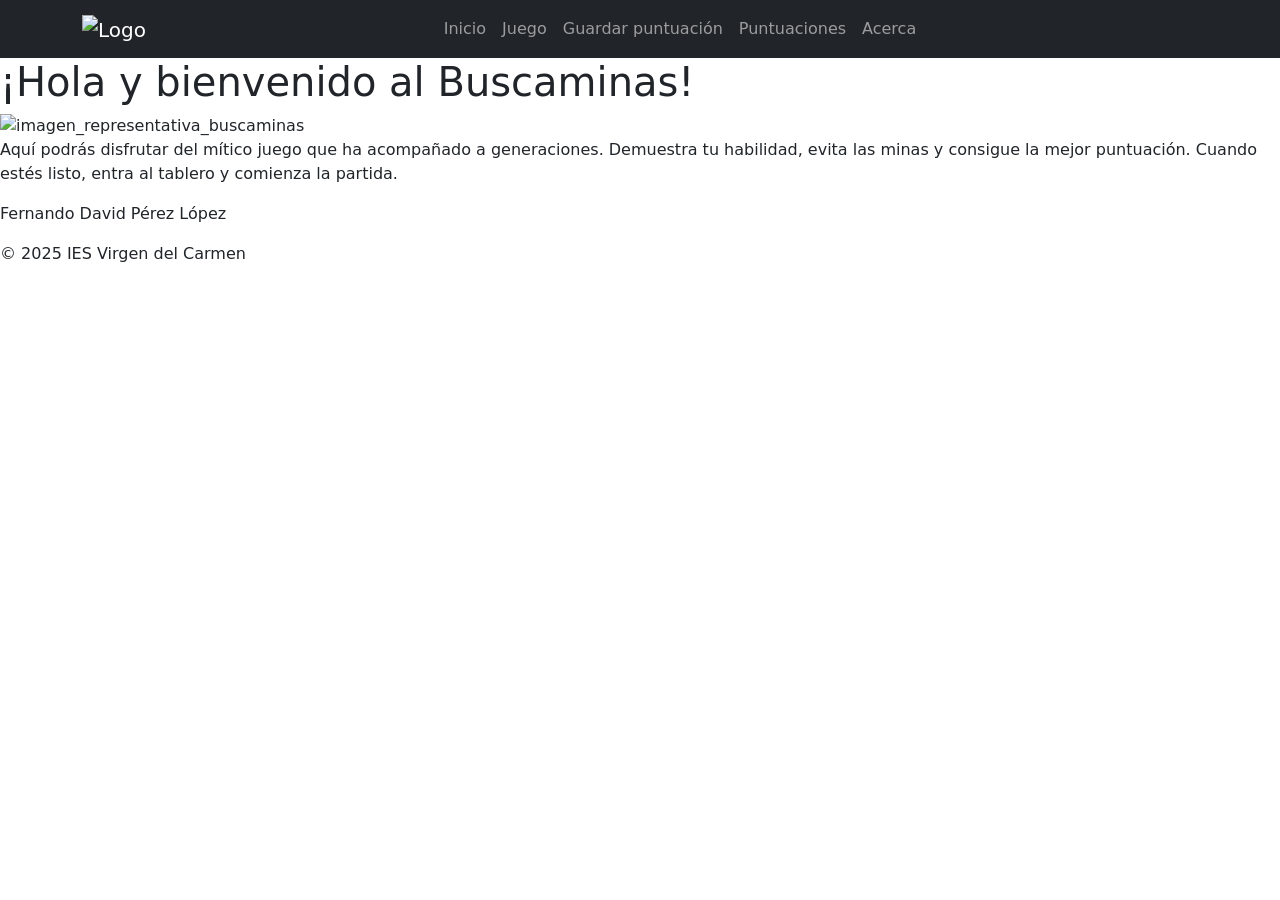
==== index.html @ e52500a3 "initial commit" ====
<!DOCTYPE html>
<html lang="es">
    <head> <!-- Fernando David Pérez López - 1º SMR Distancia - Curso 2025/2026 -->
        <meta charset="UTF-8">
        <meta name="viewport" content="width=device-width, initial-scale=1.0">
        <title>Inicio - Poki Games</title> <!-- Título que aparece en la pestaña del navegador --> 
        <link rel="stylesheet" href="css/styles.css"> <!-- Localización archivo CSS -->
        <link href="https://cdn.jsdelivr.net/npm/bootstrap@5.3.2/dist/css/bootstrap.min.css" rel="stylesheet"> <!-- Localización bootstrap -->
    </head>
    <body>
        <header> <!-- Encabezado de la página de "Inicio" -->
            <div class="banner"></div> <!-- Contenedor banner -->

            <nav class="navbar navbar-expand-lg navbar-dark bg-dark" > <!-- Barra de navegación con bootstrap -->
                <div class="container"> <!-- Contenedor Bootstrap que agrupa el logo, el botón hamburguesa y el menú -->
                <a class="navbar-brand" href="index.html"><img src="img/logo_buscaminas.png" alt="Logo" class="logo-nav"></a> <!-- Logo, ubicación y tamaño -->

                <button class="navbar-toggler" type="button" data-bs-toggle="collapse" data-bs-target="#menu" aria-controls="menu" aria-expanded="false" aria-label="Toggle navigation"> <!-- Boton tipo hamburguesa con bootstrap -->
                <span class="navbar-toggler-icon"></span> <!-- icono boton tres rallitas con bootstrap -->
                </button>

                <div class="collapse navbar-collapse" id="menu"> <!-- Oculta la barra menu en pantallas pequeñas y aparece boton tres rallitas con bootstrap -->
                    <ul class="navbar-nav mx-auto"> <!-- Menu centrado con bootstrap -->
                        <li class="nav-item"><a class="nav-link" href="index.html">Inicio</a></li> <!-- Alineación y estilización menu con bootstrap y la pagina del enlace -->
                        <li class="nav-item"><a class="nav-link" href="tablero.html">Juego</a></li>
                        <li class="nav-item"><a class="nav-link" href="salvar.html">Guardar puntuación</a></li>
                        <li class="nav-item"><a class="nav-link" href="puntuaciones.html">Puntuaciones</a></li>
                        <li class="nav-item"><a class="nav-link" href="acerca.html">Acerca</a></li>
                    </ul>
                </div>
                </div>
            </nav>
        </header>
        <main> <!-- Contenido principal de la página -->
        
            <h1>¡Hola y bienvenido al Buscaminas!</h1> <!-- Título texto -->
            <div class="intro"> <!-- Contenedor imagen + texto -->
        
            <img src="img/imagen_buscaminas.png" alt="imagen_representativa_buscaminas" class="intro-img"> <!-- Imagen representativo, ubicación -->
        
            <p class="intro-text"> <!-- breve texto introductorio -->
            Aquí podrás disfrutar del mítico juego que ha acompañado a generaciones.
            Demuestra tu habilidad, evita las minas y consigue la mejor puntuación.
            Cuando estés listo, entra al tablero y comienza la partida.</p>
            </div>
        </main>
        <footer class="pie"> <!-- Pie de página -->
            <p>Fernando David Pérez López</p>
            <p>&COPY; 2025 IES Virgen del Carmen</p>
        </footer>
        <script src="https://cdn.jsdelivr.net/npm/bootstrap@5.3.2/dist/js/bootstrap.bundle.min.js"></script> <!-- bootstrap para el desplegable del menú -->
    </body>
</html>
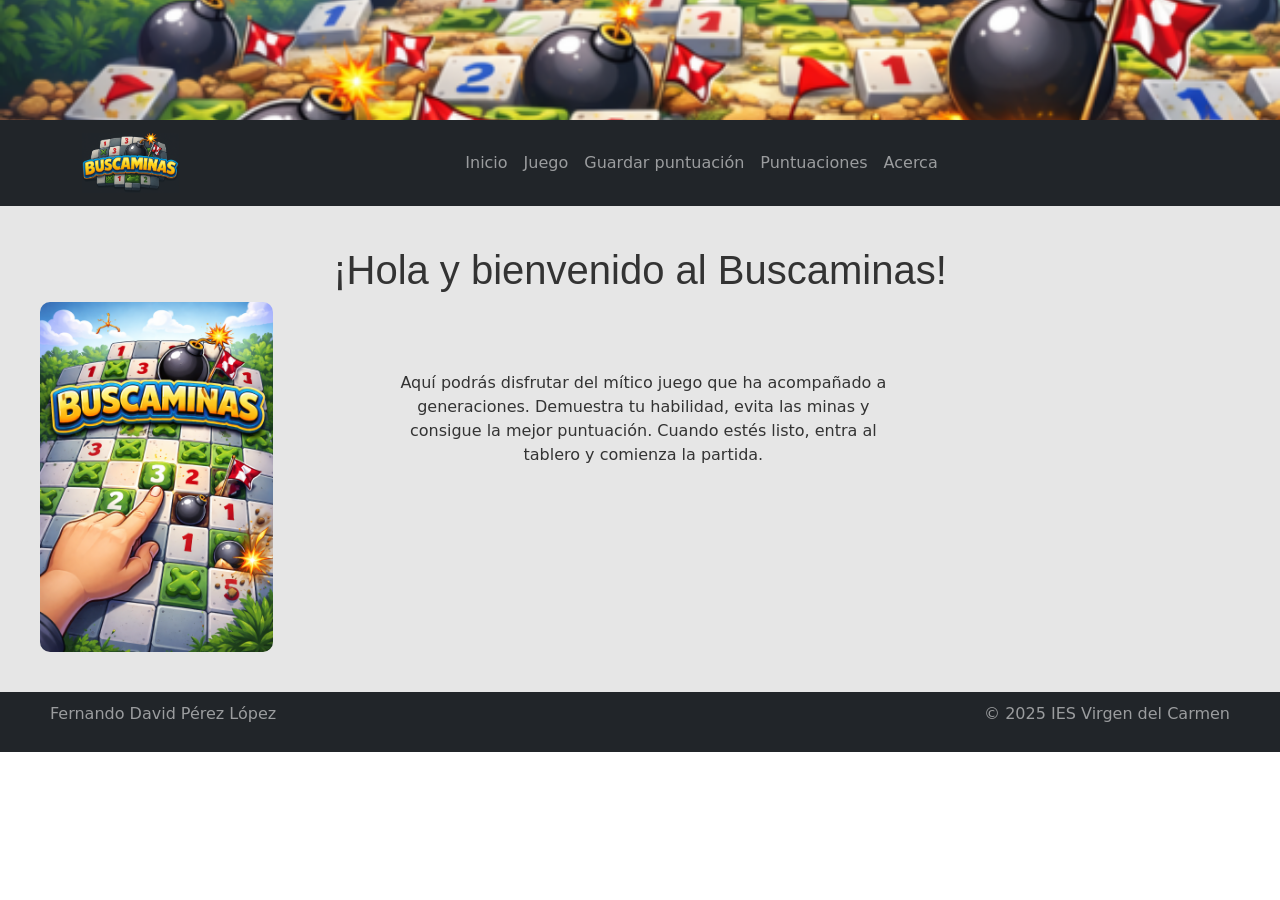
==== commit 2152a9ab: "Add files via upload" ====
--- a/index.html
+++ b/index.html
@@ -21,7 +21,8 @@
 
                 <div class="collapse navbar-collapse" id="menu"> <!-- Oculta la barra menu en pantallas pequeñas y aparece boton tres rallitas con bootstrap -->
                     <ul class="navbar-nav mx-auto"> <!-- Menu centrado con bootstrap -->
-                        <li class="nav-item"><a class="nav-link" href="index.html">Inicio</a></li> <!-- Alineación y estilización menu con bootstrap y la pagina del enlace -->
+                        <li class="nav-item"><a class="nav-link" href="index.html">Inicio</a></li> <!-- Alineación y estilización menu 
+                            con bootstrap y la pagina del enlace -->
                         <li class="nav-item"><a class="nav-link" href="tablero.html">Juego</a></li>
                         <li class="nav-item"><a class="nav-link" href="salvar.html">Guardar puntuación</a></li>
                         <li class="nav-item"><a class="nav-link" href="puntuaciones.html">Puntuaciones</a></li>
--- a/css/styles.css
+++ b/css/styles.css
@@ -0,0 +1,583 @@
+/* ====== Selector universal ====== */
+* {
+  margin: 0; /* Quita todos los márgenes */
+  padding: 0; /* Quita todos los rellenos */
+  box-sizing: border-box; /* Hace que width/height incluyan padding y borde */
+}
+
+/* Banner sitio web */
+.banner { 
+    width: 100%; /* Ajusta el ancho */
+    height: 120px; /* Ajusta la altura */
+    background-image: url('../img/banner.png'); /* Localización de la imagen */
+    background-size: cover;      /* Se adapta al ancho */
+    background-position: center; /* Centra la parte visible */
+    background-repeat: no-repeat; /* no se repite imagen como mosaico */
+    margin-bottom: 0%; /* Margen inferior */  
+}
+ 
+/* Titulos sitio web */
+h1 {
+  font-family: 'Oswald', sans-serif; /* Tipo de fuente */
+  font-size: 3rem; /* Tamaño de fuente */
+  font-weight: 700; /* Grosor de la fuente */
+  text-align: center; /* Alineación del texto */
+}
+
+h2 {
+  font-family: 'Oswald', sans-serif; /* Tipo de fuente */
+  font-size: 2.2rem; /* Tamaño de fuente */
+  font-weight: 600; /* Grosor de la fuente */
+  text-align: center; /* Alineación del texto */
+}
+
+h3 {
+  font-family: 'Oswald', sans-serif; /* Tipo de fuente */
+  font-size: 1.6rem; /* Tamaño de fuente */
+  font-weight: 500; /* Grosor de la fuente */
+  text-align: center; /* Alineación del texto */
+}
+  body {
+  font-family: 'Inter', sans-serif; /* Tipo de fuente */
+  font-size: 16px; /* Tamaño de fuente */
+  line-height: 1.7; /* Altura de línea: aumenta el espacio vertical entre líneas para mejorar la lectura */
+}
+
+/* Logo sitio web */
+.logo-nav {
+  height: 60px;       /* Tamaño logo */
+  width: auto;        /* Ajusta ancho automatico */
+  margin-right: 10px; /* Separación del menú */
+}
+/* Zona principal de las paginas */
+main {
+    color: #333;                /* Color de la fuente */
+    background-color: #e6e6e6;  /* Color del fondo */ 
+    padding-top: 40px;            /* separación con la barra de menú */ 
+    padding-bottom: 40px;         /* separación con el footer */ 
+    margin: 0;                    /* eliminación de margenes */
+}   
+
+
+/* Contenedor de imagen + texto */
+  .intro {
+      display: flex;        /* Flexbox activo */
+      flex-direction: row;  /* imagen y texto en fila */
+      align-items: center;  /* Centra verticalmente */
+      gap: 120px;           /* Espacio entre imagen y texto */
+      margin-left: 40px;    /* Separación del margen izquierdo */
+      
+  } 
+
+/* Imagen */
+  .intro-img {
+      height: 350px;        /* Tamaño imagen */
+      width: auto;          /* Ancho automático para mantener proporción */
+      max-width: 100%;      /* No excede el ancho del contenedor */
+      border-radius: 10px;  /* Bordes redondeados */
+  }
+
+/* Texto */
+  .intro-text {
+      max-width: 500px;     /* Para que no se haga demasiado ancho */
+      text-align: center;   /* Texto centrado */
+      line-height: 1.5;     /* Altura de línea */
+      margin-top: -100px;   /* Sube el texto con respecto al titulo */
+  }
+
+/* Pie de pagina */
+.pie { 
+    display: flex;                  /* Flexbox para distribuir contenido */
+    justify-content: space-between; /* Uno a la izquierda y otro a la derecha */
+    align-items: center;            /* Centrado vertical */
+    padding: 10px 50px;             /* Espacio interior: arriba/abajo 10px, lados 50px */
+    background-color: #212529;    /* Color fondo pie de pagina */
+    color: rgba(255,255,255,0.55) /* Color fuente pie de pagina */
+}
+
+/* ====== Contenedor clasificacion ====== */
+.intro-clasificacion {
+    display: flex;           /* Flexbox para distribuir contenido */
+    flex-direction: row;     /* Coloca los elementos uno al lado del otro (horizontal) */
+    align-items: center;     /* Centrado vertical */
+    justify-content: center; /* Centrado horizontal */
+    margin: auto;            /* Centra el contenedor dentro de su padre */
+    max-width: 100%;
+    gap: 40px;
+}
+
+/* ====== Estilo general de la tabla de clasificación ====== */
+.tabla-clasificacion {
+    width: 100%;                   /* Ancho de la tabla */
+    max-width: 100%;               /* Para que no se haga demasiado ancho */
+    border-collapse: collapse;     /* Elimina espacios entre celdas */
+    background: #1e1e1e;         /* Fondo tabla */
+    color: #fff;                 /* Color del texto */
+    border-radius: 10px;           /* Bordes redondeados */
+    overflow: hidden;              /* Evita que sobresalgan bordes */
+    box-shadow: 0 0 20px rgba(0,0,0,0.4); /* Sombra exterior */
+}
+
+/* ====== Encabezados de la tabla ====== */
+.tabla-clasificacion thead th {
+    background: #ff3b3b;       /* Fondo encabezado */
+    padding: 15px;               /* Espaciado interno */
+    font-size: 20px;             /* Tamaño del texto */
+    text-transform: uppercase;   /* Convierte texto a mayúsculas */
+    text-align: center;          /* Texto centrado */  
+}
+
+/* ====== Filas del cuerpo ====== */
+.tabla-clasificacion tbody tr {
+   transition: 0.3s;         /* Suaviza el efecto hover */
+}
+
+/* ====== Filas pares con color alterno ====== */
+.tabla-clasificacion tbody tr:nth-child(even) {
+    background: #2a2a2a;     /* Gris oscuro alterno, cada hijo en posición par */
+}
+
+/* ====== Efecto al pasar el ratón ====== */
+.tabla-clasificacion tbody tr:hover {
+    background: #ff3b3b;  /* Cambia a rojo al pasar cursor */
+    cursor: pointer;        /* Cursor interactivo */
+}
+
+/* ====== Celdas ====== */
+.tabla-clasificacion td {
+    padding: 12px;              /* Espaciado interno */
+    text-align: center;         /* Centra el texto */
+    font-size: 16px;            /* Tamaño del texto */
+    overflow-wrap: break-word;  /* Para romper una palabra larga en dos */
+}
+
+/* ====== Barra superior tablero juego ====== */
+.barra-superior-tablero {
+    display: flex;           /* Flexbox para distribuir contenido */
+    justify-content: center; /* Centrado horizontal */
+    gap: 200px;              /* separación entre los elementos */
+    margin-bottom: 0px;      /* sin espacio entre este elemento y el siguiente de abajo */
+}
+
+/* ====== Contador de minas y tiempo ====== */
+.contador {
+    width: 65px;                      /* Ancho del recuadro del contador */
+    height: 65px;                     /* Alto del recuadro del contador */
+    background: #333;               /* Color de fondo */
+    color: #ff0000;                 /* Color de los numeros */
+    font-family: monospace;           /* Tipo de fuente */
+    font-size: 32px;                  /* Tamaño de la fuente */
+    display: flex;                    /* Activa Flexbox para centrar el contenido */
+    align-items: center;              /* Centra verticalmente el número */
+    justify-content: center;          /* Centra horizontalmente el número */
+    border: 4px solid #ff0000;      /* Borde del cuadro, tamaño y color */
+    box-shadow: inset 0 0 4px #000; /* Sombra interna para efecto hundido */
+    user-select: none;                /* impide seleccionar el texto */
+}
+
+/* ====== Emoji pensante ====== */
+.emoji {
+    width: 100px;            /* Ancho del contenedor del emoji */
+    height: 40px;            /* Alto del contenedor del emoji */
+    display: flex;           /* Flexbox para distribuir contenido */
+    align-items: center;     /* Centra verticalmente  */
+    justify-content: center; /* Centra horizontal */
+    font-size: 50px;         /* Tamaño de la fuente (emoji) */
+    cursor: pointer;         /* Cambia el cursor a "mano" al pasar por encima */
+    user-select: none;       /* impide seleccionar el texto */
+}
+
+.emoji:active {
+    transform: translateY(1px); /* Hace el efecto de movimiento de boton */
+}
+
+
+/* ===== CONTENEDOR TABLERO ===== */
+.contenedor-tablero {
+    display: flex;              /* Flexbox */
+    justify-content: center;    /* Centra horizontal */
+    align-items: center;        /* Centra vertical */
+    padding: 20px;              /* Espaciado interno */
+}
+
+
+/* ====== TABLERO ====== */
+.tablero {
+    border-collapse: separate; /* Mantiene las celdas separadas, permitiendo controlar el espacio entre ellas */
+    border-spacing: 0;         /* Establece el espacio entre celdas en 0 para que no haya separación visible */
+    border: 20px solid #333;  /* Borde alrededor del tablero, tamaño y color */
+    margin: 20px auto;         /* Añade margen y centra la tabla horizontalmente */
+    background: #333;        /* Color de fondo */
+   
+}
+
+/* ====== Encabezado tablero ====== */
+.tablero th {
+    padding: 6px;                   /* Espaciado interno de cada celda */
+    width: 30px;                    /* Ancho celda */
+    height: 30px;                   /* Alto celda */
+    text-align: center;             /* Centra el texto dentro de la celda */
+    font-weight: bold;              /* Texto en negrita */
+    background-color: #212529;    /* Fondo encabezado */
+    color: rgba(255,255,255,0.55) /* Color del texto */
+}
+
+/* ====== CELDA BASE ====== */
+.celda {
+    width: 80px;                  /* Ancho celda */
+    height: 80px;                 /* Alto celda */
+    border: 2px solid #7d7d7d;  /* Borde alrededor de la celda, tamaño y color */
+    text-align: center;           /* Centra el texto dentro de la celda */
+    vertical-align: middle;       /* Centra el contenido verticalmente (en tablas) */
+    font-weight: bold;            /* Texto en negrita */
+    user-select: none;            /* impide seleccionar el texto */
+    box-shadow: inset 3px 3px 6px #8a8a8a, inset -3px -3px 6px #e0e0e0; /* Sombra interna para efecto hundido y relieve */
+}
+
+
+/* ====== OCULTA ====== */
+.oculta {
+    background: #adadad;        /* Color de fondo */
+    border: 3px solid #7d7d7d;  /* Borde de la celda, tamaño y color */
+    cursor: pointer;              /* Cambia el cursor a "mano" al pasar por encima */
+}
+.oculta:hover { 
+    background: #333;         /* Color de fondo */
+    border-color: #5f5f5f;    /* Color del borde */
+    transition: 0.3s;           /* Suaviza el efecto hover */
+}
+/* ====== DESCUBIERTA ====== */ 
+.descubierta {
+    background: #f0f0f0;         /* Color de fondo */
+    border: 2px solid #9e9e9e;   /* Borde de la celda, tamaño y color */
+    cursor: default;               /* Cambia el cursor al predeterminado */
+}
+
+.n1::before, .n2::before,.n3::before,.n4::before, .n5::before, .n6::before, .n7::before, .n8::before {
+    text-align: center; /* Centra el texto */ 
+    font-size: 36px;    /* Tamaño del texto */ 
+    font-weight: bold;  /* Texto en "negrita" */
+}
+
+.n1::before { color: #0000ff; content: "1"; }   /* Color del numero del 1 al 8 */
+.n2::before { color: #008000; content: "2"; }   
+.n3::before { color: #ff0000; content: "3"; }   
+.n4::before { color: #000080; content: "4"; }   
+.n5::before { color: #800000; content: "5"; }   
+.n6::before { color: #008080; content: "6"; }   
+.n7::before { color: #000000; content: "7"; }   
+.n8::before { color: #808080; content: "8"; }  
+
+
+
+/* ====== BANDERA ====== */
+.bandera {
+    background: #adadad url('../img/bandera.png') center/100% no-repeat; /* Color de fondo, localización imagen, centrado y que no sea mosaico */
+    cursor: pointer; /* Cambia el cursor a "mano" al pasar por encima */
+}
+/* ====== MINA SIN EXPLOTAR ====== */
+.mina {
+    background: #f0f0f0 url('../img/mina.png') center/150% no-repeat; /* Color de fondo, localización imagen, centrado y que no sea mosaico */
+}
+
+/* ====== MINA EXPLOTADA ====== */
+.mina-explota {
+    background: #ff8c8c url('../img/mina_explotada.png') center/150% no-repeat; /* Color de fondo, localización imagen, centrado y que no sea mosaico */
+    border: 3px solid #ff0000 !important ;  /* Borde de la celda, tamaño y color */
+}
+.tablero.fin-juego .celda:hover {
+  background: inherit; /* Mantiene el mismo fondo que la celda original para evitar efectos visuales al pasar el ratón */
+  transform: none;     /* Desactiva cualquier animación o transformación cuando el juego ha terminado */
+  cursor: default;     /* Cambia el cursor a flecha normal indicando que ya no se puede interactuar con las celdas */
+}
+.titulo-facil {
+  color: #28a745; /* verde */
+}
+
+.titulo-medio {
+  color: #ffc107; /* amarillo */
+}
+
+.titulo-dificil {
+  color: #dc3545; /* rojo */
+}
+
+
+
+
+/* =========================
+   TABLET  Responsive
+   ========================= */
+@media (max-width: 992px) and (min-width: 768px) {
+
+    /* Contenedor de imagen + texto */
+    .intro {
+        gap: 60px;      /* menos espacio entre imagen y texto */
+        margin-left: 20px; /* Menos margen izquierdo */
+        flex-direction: row;   /* Mantiene fila */
+        align-items: center;   /* centra verticalmente */
+    }
+
+    /* Imagen dentro de "intro"*/
+    .intro-img {
+        height: 300px; /* Tamaño imagen */
+        width: auto; /* Mantiene la proporción original de la imagen según su altura */
+        max-width: 50%; /* Limita ancho de la imagen */
+    }
+
+    /* Texto dentro de "intro" */
+    .intro-text {
+        max-width: 45%; /* Ajusta ancho del texto al lado de la imagen */
+        text-align: left;  /* Alinea todo el texto a la izquierda */
+        margin-top: 50px; /* Ajusta posición del texto */
+    }
+
+
+    /* Tabla clasificación */
+    .tabla-clasificacion {
+        width: 100%;        /* La tabla ocupa todo el ancho disponible del contenedor */
+        max-width: 100%;    /* Evita que la tabla crezca más allá del ancho del contenedor */
+        table-layout: fixed; /* Fuerza que todas las columnas tengan un ancho fijo y uniforme,
+                            evitando que el contenido desborde y manteniendo la tabla estable */
+    }
+
+    /* Tabla Clasificación */
+    #contenedor-puntuaciones {
+        flex: 1;              /* Ocupa todo el espacio disponible dentro del contenedor flex,
+                             permitiendo que la tabla se adapte al ancho restante */
+        max-width: 65%;       /* Limita el ancho máximo del contenedor al 65% para que no invada
+                             toda la pantalla y deje espacio para la imagen del trofeo */
+        margin-left: 10px;    /* Separa ligeramente la tabla del borde izquierdo del contenedor */
+        margin-right: 20px;   /* Separa ligeramente la tabla del borde derecho del contenedor */
+}
+
+    /* Encabezado clasificación */
+    .tabla-clasificacion th {
+    padding: 8px !important;      /* Espacio interno en cada celda del encabezado para que el texto no quede tan pegado
+                                     y la tabla se vea más clara y legible */
+    font-size: 14px !important;   /* Tamaño de letra del encabezado: lo hace más visible sin ocupar demasiado
+                                     espacio, manteniendo una jerarquía tipográfica correcta */
+    }
+
+    /* Cuerpo clasificación */
+    .tabla-clasificacion td {
+    padding: 4px;              /* Espacio interno en cada celda para que el contenido no quede pegado
+                                  a los bordes y la tabla sea más legible */
+    font-size: 10px;           /* Tamaño de fuente */
+    word-wrap: break-word;     /* Permite que palabras largas se corten en varias
+                                  líneas evitando que desborden la celda y rompan el diseño */
+    }
+
+    /* Iconos de la clasificación */
+    .tabla-clasificacion i {
+        font-size: 12px;          /*tamaño de los iconos (trofeos) */
+    }
+
+    /* ====== Barra superior tablero juego ====== */
+    .barra-superior-tablero {
+        gap: 100px;                 /* Separación entre elementos */
+        margin-bottom: 10px;        /* Separación entre este elemento y el siguiente de abajo */
+    }
+
+    /* ====== Contador de minas y tiempo ====== */
+    .contador {
+        width: 50px;       /* Ancho del recuadro del contador */
+        height: 50px;      /* Alto del recuadro del contador */
+        font-size: 24px;   /* Tamaño de la fuente */
+        border-width: 3px; /* Borde del cuadro, tamaño */
+    }
+     
+    /* ====== Emoji ====== */
+    .emoji {
+        width: 70px;      /* Ancho del contenedor del emoji */
+        height: 35px;     /* Alto del contenedor del emoji */
+        font-size: 40px;  /* Tamaño fuente (emoji) */
+    }
+
+    /* ===== CONTENEDOR TABLERO ===== */
+    .contenedor-tablero {
+        padding: 10px; /* Espaciado interno de cada celda */
+    }
+
+    /* ====== Encabezado tablero ====== */
+    .tablero th {
+        width: 24px;       /* Ancho celda */
+        height: 24px;      /* Alto celda */
+        font-size: 14.5px; /* Tamaño fuente */
+    }
+
+    /* ====== Celda base ====== */
+    .celda {
+        width: 55px;     /* Ancho celda */
+        height: 55px;    /* Alto celda */
+        font-size: 29px; /* Tamaño fuente */
+    }
+
+    /* ====== Celda oculta ====== */
+    .oculta {
+        border-width: 2px; /* Grosor del borde */
+    }
+
+    /* ====== Celda descubierta ====== */
+    .descubierta {
+        border-width: 2px; /* Grosor del borde */
+    }
+
+    /* Números */
+    .num {
+        font-size: 35px; /* Tamaño fuente */
+    }
+
+    /* Imágenes bandera, mina, mina explotada */
+    .bandera {
+        background-size: 100%; /* Reduce tamaño de la imagen dentro de la celda */
+    }
+    .mina,
+    .mina-explota {
+        background-size: 150%; /* Reduce tamaño de la imagen dentro de la celda */
+    }
+}
+
+
+
+
+/* =========================
+   MÓVIL Responsive
+   ========================= */
+@media (max-width: 768px) {
+
+    /* Contenedor de imagen + texto */
+    .intro {
+        flex-direction: column;  /* Cambia a columna: imagen arriba, texto debajo */
+        align-items: center;     /* Centrado horizontal */
+        text-align: center;      /* Texto centrado */
+        gap: 20px;               /* Espacio entre imagen y texto */
+        margin-left: 0;          /* Sin margen lateral */
+    }
+
+    /* Texto dentro de "intro" */
+    .intro-text {
+        max-width: 90%;     /* Ocupa la mayoría del ancho disponible */
+        text-align: center; /* Texto centrado */
+        margin-top: 50px;   /* Separación entre imagen y texto */
+    }
+
+    /* Imagen dentro de "intro" */
+    .intro-img {
+        height: 250px;  /* Tamaño imagen */
+        max-width: 90%; /* No excede ancho del contenedor */
+    }
+
+    /* Pie de pagina */
+    .pie {
+        flex-direction: column; /* Footer en columna */
+        text-align: center;     /* Centrado del texto del footer */
+        gap: 5px;               /* Espacio entre elementos */
+    }
+
+
+/* ====== Contenedor clasificacion ====== */
+.intro-clasificacion {
+    flex-direction: column; /* Cambia a columna: imagen arriba, texto debajo */
+    align-items: center;    /* Centrado horizontal */
+    justify-content: center; /* Centra horizontalmente la tabla */
+    width: 100%;             /* El contenedor ocupa todo el ancho disponible */
+    gap: 10px;              /* Espacio entre imagen y texto */
+}
+
+.tabla-clasificacion {
+    width: 90%;          /* El contenedor ocupa todo el ancho disponible */
+    max-width: 350px;    /* limita el ancho máximo */
+    table-layout: fixed; /* permite achicar columnas */
+    margin: 0 auto;      /* centrada */
+}
+
+/* Cabecera clasificación */
+.tabla-clasificacion th {
+    font-size: 9px !important; /* Tamaño fuente */
+    padding: 10px 2px !important; /* Añade 10px de espacio vertical y 2px horizontal dentro de la celda */
+    text-align: center; /* Texto centrado */
+}
+
+/* Cuerpo clasificación */
+.tabla-clasificacion td {
+    font-size: 8px; /* Tamaño fuente */
+    padding: 6px 4px; /* Añade 6px de espacio vertical y 4px horizontal dentro de la celda */
+    text-align: center; /* Texto centrado */
+}
+
+/* ====== Barra superior tablero juego ====== */
+.barra-superior-tablero {
+    gap: 25px;   /* Separación entre elementos */
+}
+
+/* ====== Contador de minas y tiempo ====== */
+.contador {
+    width: 55px;     /* Ancho del recuadro del contador */
+    height: 40px;    /* Alto del recuadro del contador */
+    font-size: 26px; /* Tamaño de la fuente */
+}
+
+/* ====== Emoji ====== */
+.emoji {
+    width: 70px;     /* Ancho del contenedor del emoji */
+    height: 38px;    /* Alto del contenedor del emoji */
+    font-size: 32px; /* Tamaño fuente (emoji) */
+}
+
+/* ====== Celda base ====== */
+.celda {
+    width: 28px;     /* Ancho celda */
+    height: 28px;    /* Alto celda */
+font-size: 14px; /* Tamaño fuente */
+}
+.tablero {
+    border-collapse: separate; /* Mantiene los bordes de las celdas independientes, permitiendo controlar
+                                  el espacio entre ellas y evitando que se fusionen */
+    border-spacing: 0;         /* Elimina cualquier separación entre celdas, haciendo que el tablero quede
+                                  completamente unido y sin huecos visibles entre las celdas */
+    border: 5px solid #333;  /* Borde alrededor del tablero, tamaño y color */
+    margin: 20px auto;         /* Añade margen y centra la tabla horizontalmente */
+    background: #333;        /* Color de fondo */
+    }
+
+/* ====== Encabezado tablero ====== */
+.tablero th {
+    width: 28px;     /* Ancho celda */
+    height: 28px;    /* Alto celda */
+    font-size: 12px; /* Tamaño fuente */
+}  
+/* Imágenes bandera, mina, mina explotada */
+.bandera {
+    background-size: 100%; /* Reduce tamaño de la imagen dentro de la celda */
+    }
+.mina,
+.mina-explota {
+     background-size: 180%; /* Reduce tamaño de la imagen dentro de la celda */
+}
+/* ====== Celda base ====== */
+.celda {
+    width: 25px;     /* Ancho celda */
+    height: 25px;    /* Alto celda */
+    font-size: 15px; /* Tamaño fuente */
+}
+.n1::before, .n2::before,.n3::before,.n4::before, .n5::before, .n6::before, .n7::before, .n8::before {
+    text-align: center; /* Centra el texto */ 
+    font-size: 15px;    /* Tamaño del texto */ 
+    font-weight: bold;  /* Texto en "negrita" */
+}
+    
+}
+
+
+
+
+
+
+
+
+
+
+
+
+
